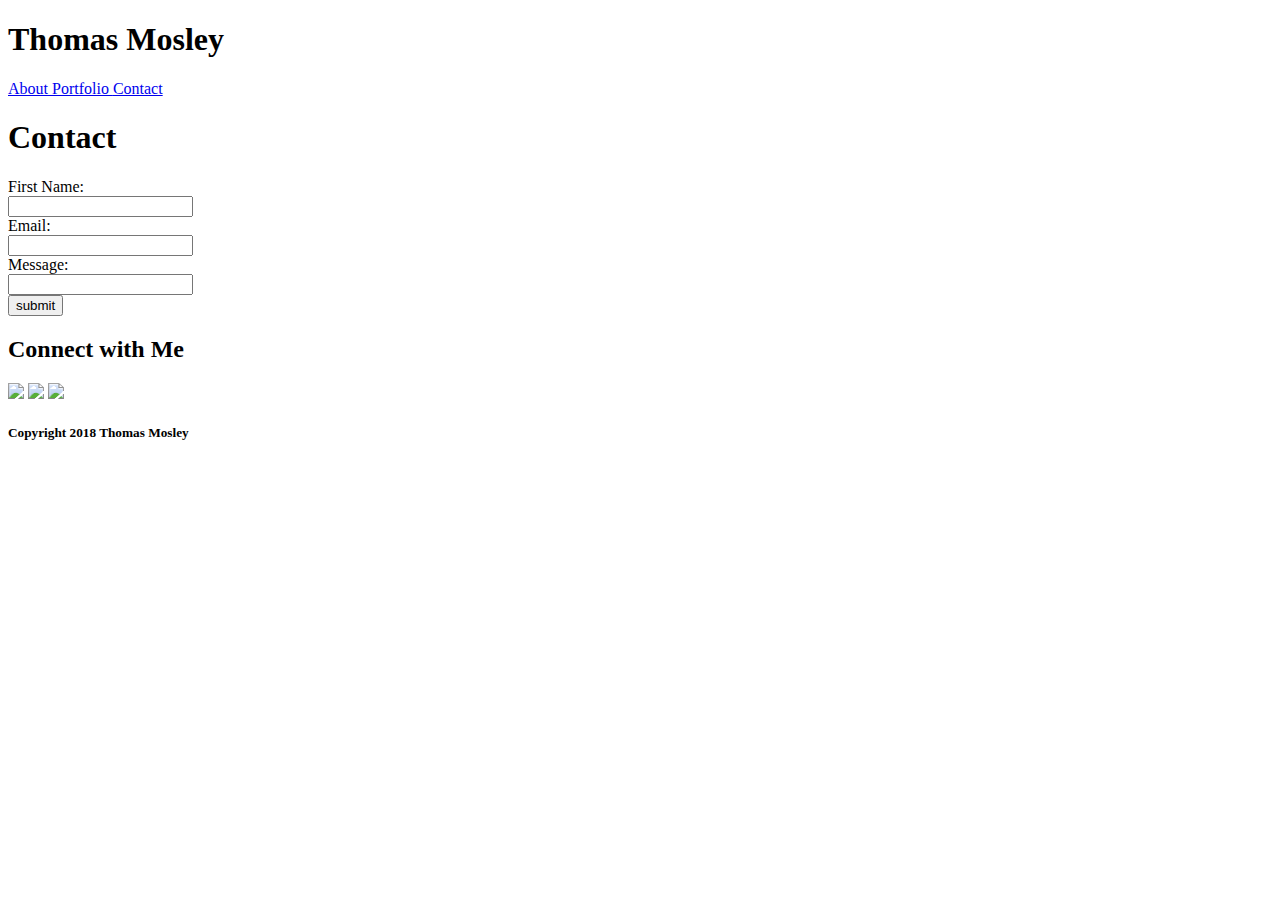
==== contact.html @ d0ff9fdb "starbucks work" ====
<!DOCTYPE html>
<html>

<head>
    <meta charset="utf-8" />
    <meta http-equiv="X-UA-Compatible" content="IE=edge">
    <title>Contact</title>
    <meta name="viewport" content="width=device-width, initial-scale=1">
    <link rel="stylesheet" type="text/css" media="screen" href="main.css" />
    <script src="main.js"></script>
</head>

<body>
    <header id="header">
        <h1 id="name">Thomas Mosley</h1>
        <a href="#"> About </a>
        <a href="#"> Portfolio </a>
        <a href="#"> Contact </a>
    </header>
    <div id="contact">
        <h1>Contact</h1>
        <div class="gray"></div>
        <form action="#">
            First Name:<br>
            <input type="text" name="Name">
            <br> Email:<br>
            <input type="text" name="email">
            <br> Message:<br>
            <input type="text" name="message">
            <br>
            <input type="submit" value="submit">
        </form>
        <div id="connect">
            <h2>Connect with Me</h2>
            <div class="line"></div>
            <a class="socialMedia" href="#"><img src="#"></a>
            <a class="socialMedia" href="#"><img src="#"></a>
            <a class="socialMedia" href="#"><img src="#"></a>
        </div>
        <footer id="footer">
            <h5>Copyright 2018 Thomas Mosley</h5>
        </footer>
    </div>
</body>

</html>
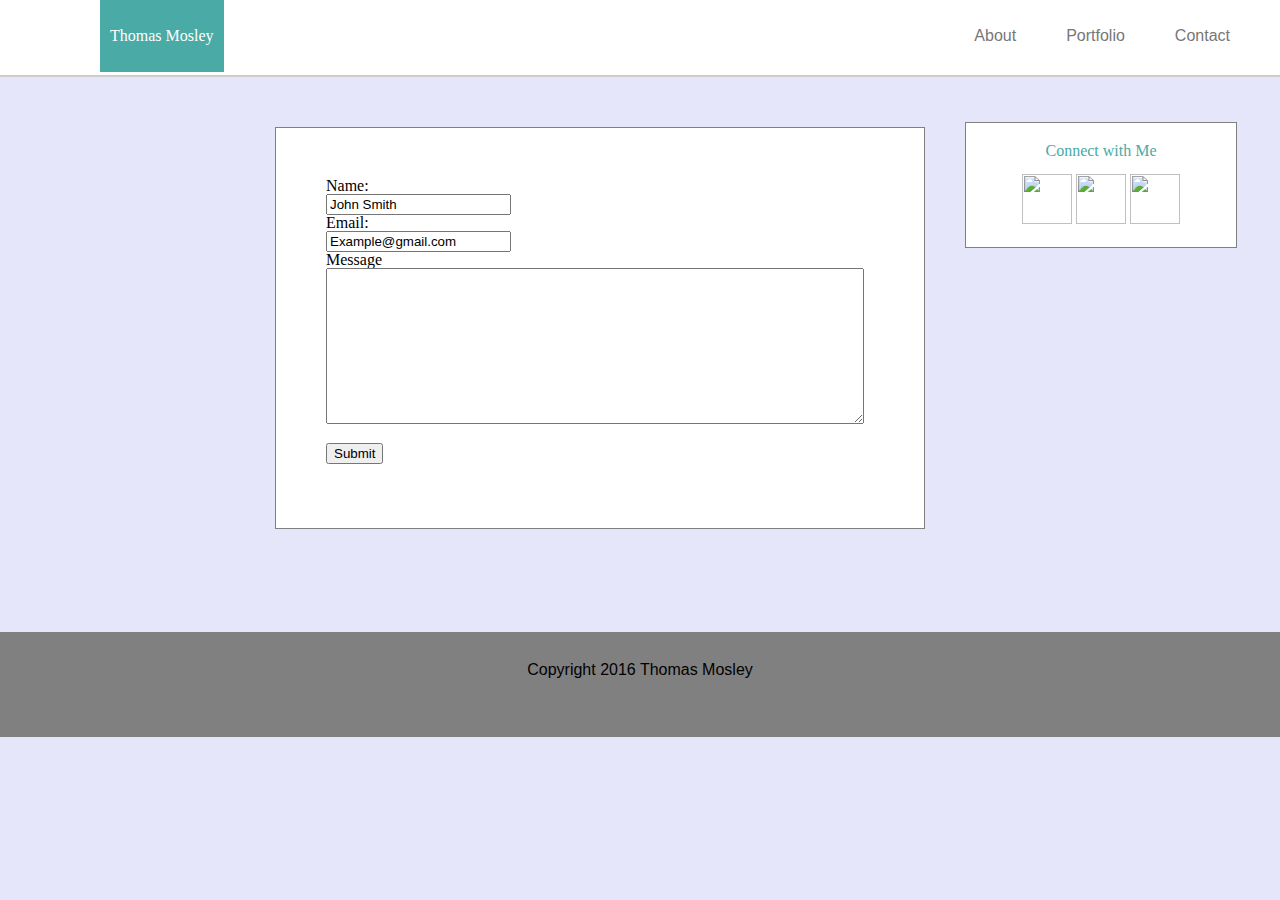
==== commit 46b3ff2b: "Cafe Brazil" ====
--- a/contact.html
+++ b/contact.html
@@ -6,41 +6,53 @@
     <meta http-equiv="X-UA-Compatible" content="IE=edge">
     <title>Contact</title>
     <meta name="viewport" content="width=device-width, initial-scale=1">
-    <link rel="stylesheet" type="text/css" media="screen" href="main.css" />
+    <link rel="stylesheet" href="assets\css\reset.css">
+    <link rel="stylesheet" type="text/css" media="screen" href="assets/css/portfolio.css" />
     <script src="main.js"></script>
 </head>
 
 <body>
     <header id="header">
         <h1 id="name">Thomas Mosley</h1>
+        <a href="#"> Contact</a>
+
+        <a href="#"> Portfolio </a>
+
         <a href="#"> About </a>
-        <a href="#"> Portfolio </a>
-        <a href="#"> Contact </a>
     </header>
-    <div id="contact">
-        <h1>Contact</h1>
-        <div class="gray"></div>
-        <form action="#">
-            First Name:<br>
-            <input type="text" name="Name">
-            <br> Email:<br>
-            <input type="text" name="email">
-            <br> Message:<br>
-            <input type="text" name="message">
-            <br>
-            <input type="submit" value="submit">
-        </form>
-        <div id="connect">
-            <h2>Connect with Me</h2>
-            <div class="line"></div>
-            <a class="socialMedia" href="#"><img src="#"></a>
-            <a class="socialMedia" href="#"><img src="#"></a>
-            <a class="socialMedia" href="#"><img src="#"></a>
+    <div id="EntireContentArea">
+        <div id="mainSectionContent">
+            <form id="form" action="#">
+                Name:<br>
+                <input type="text" name="firstname" value="John Smith">
+                <br> Email:<br>
+                <input type="text" name="lastname" value="Example@gmail.com">
+                <br> Message <br>
+                <textarea id="message" type="text" name="Message"></textarea>
+                <br><br>
+                <input type="submit" value="Submit">
+            </form>
         </div>
-        <footer id="footer">
-            <h5>Copyright 2018 Thomas Mosley</h5>
-        </footer>
+        <div id="sideBar">
+            <div id="connect">
+                <h2>Connect with Me</h2>
+                <div class="line"></div>
+                <a class="socialMedia" href="#">
+                    <img class="socialIcon" src="C:\Users\tm3\Documents\GitHub\Basic-Portfolio\assets\images\social-media_github_flat-rounded-square-white-on-black_512x512.png">
+                </a>
+                <a class="socialMedia" href="#">
+                    <img class="socialIcon" src="C:\Users\tm3\Documents\GitHub\Basic-Portfolio\assets\images\square-linkedin-512.png">
+                </a>
+                <a class="socialMedia" href="#">
+                    <img class="socialIcon" src="C:\Users\tm3\Documents\GitHub\Basic-Portfolio\assets\images\CE5lz.png">
+                </a>
+            </div>
+        </div>
     </div>
+    <footer id="footer">
+        <p>Copyright 2016 Thomas Mosley</p>
+    </footer>
 </body>
 
+
 </html>--- a/assets/css/portfolio.css
+++ b/assets/css/portfolio.css
@@ -0,0 +1,201 @@
+body {
+    background-color: lavender;
+    /* width: 960px; */
+    /* position: relative; */
+    /* text-align: center; */
+}
+
+#header {
+    background-color: #ffffff;
+    border-color: black;
+    margin: 0;
+    /* border-style: solid; */
+    width: 100%;
+    /* margin-bottom: 25px; */
+    /* padding: 10px; */
+    font-family: Georgia, 'Times New Roman', Times, serif;
+    height: 75px;
+    border-bottom: solid 2px #cccccc;
+}
+
+#name {
+    color: white;
+    background: #4aaaa5;
+    /* display: inline-block; */
+    margin-left: 100px;
+    margin-right: 500px;
+    margin-top: 0px;
+    padding-top: 28px;
+    padding-bottom: 28px;
+    padding-left: 10px;
+    padding-right: 10px;
+    /* height: 75px; */
+    float: left;
+    /* vertical-align: middle; */
+}
+
+p {
+    font-family: Arial, Helvetica, sans-serif;
+}
+
+#header a {
+    float: right;
+    display: inline;
+    margin-right: 50px;
+    font-family: Arial, Helvetica, sans-serif;
+    color: #777777;
+    text-decoration: none;
+    padding-top: 28px;
+}
+
+a {
+    text-decoration: none;
+}
+
+#EntireContentArea {
+    width: 960px;
+    display: inline-block;
+    /* background-color: red; */
+    align-content: center;
+    margin-left: 275px;
+}
+
+#mainSectionContent {
+    /* margin-right: 0px; */
+    /* margin-left: 50px; */
+    /* padding: 100px; */
+    width: 650px;
+    /* border: solid 2px black; */
+    float: left;
+    /* background-color: yellow; */
+    /* display: inline-block; */
+    text-align: justify;
+}
+
+#aboutMe {
+    /* width: 650px; */
+    background-color: white;
+    padding: 25px;
+    margin-top: 25px;
+    margin-bottom: 100px;
+    border: solid 1px black;
+}
+
+#aboutMe h1 {
+    color: #4aaaa5;
+    margin-left: 30px;
+    font-size: 35px;
+}
+
+hr {
+    width: 90%;
+    border-style: solid;
+    border-color: #666666;
+}
+
+#sideBar {
+    display: inline-block;
+    /* position: relative; */
+    float: right;
+    /* background-color: white; */
+    width: 270px;
+    /* margin-top: 50px; */
+    /* margin-bottom: 200px; */
+    /* margin-left: 40px; */
+    text-align: center;
+    margin-top: 35px;
+}
+
+#connect {
+    background: #ffffff;
+    width: 270px;
+    padding: 20px 0px 20px 0px;
+    border: solid gray 1px;
+    /* float: right; */
+    position: relative;
+    /* position: top; */
+    /* position: right; */
+    /* margin-bottom: 100px; */
+    top: 0%;
+    right: 0;
+    margin-top: 10px;
+}
+
+#connect h2 {
+    color: #4aaaa5;
+    margin-bottom: 15px;
+}
+
+#connect .socialIcon {
+    height: 50px;
+    width: 50px;
+    /* border-style: solid; */
+    border-width: 2px;
+    /* border-color: black; */
+    align-items: center;
+}
+
+#myPhoto {
+    float: left;
+    height: 30%;
+    width: 30%;
+    margin: 15px 20px 15px 15px;
+    border-style: solid;
+    border-color: black;
+    border-width: 2px;
+    /* display: inline; */
+}
+
+#footer {
+    background-color: gray;
+    text-align: center;
+    height: 75px;
+    padding-top: 30px;
+    /* position: bottom; */
+}
+
+#footer h5 {
+    margin: auto 0px;
+}
+
+#form {
+    background-color: white;
+    height: 300px;
+}
+
+#portfolio {
+    background-color: white;
+    width: 650px;
+    padding-top: 50px;
+    padding-left: 20px;
+    padding-right: 20px;
+    margin-top: 50px;
+    margin-bottom: 100px;
+    margin-right: 275px;
+    border: solid 1px gray;
+}
+
+#portfolio img {
+    height: 250px;
+    width: 250px;
+    /* position: absolute; */
+    /* display: inline-block; */
+}
+
+.icon {
+    /* float: left; */
+    /* padding: 10px; */
+    display: inline-block;
+}
+
+#form {
+    margin-top: 50px;
+    border: solid 1px gray;
+    margin-bottom: 100px;
+    padding: 50px;
+}
+
+#message {
+    height: 150px;
+    width: 97%;
+}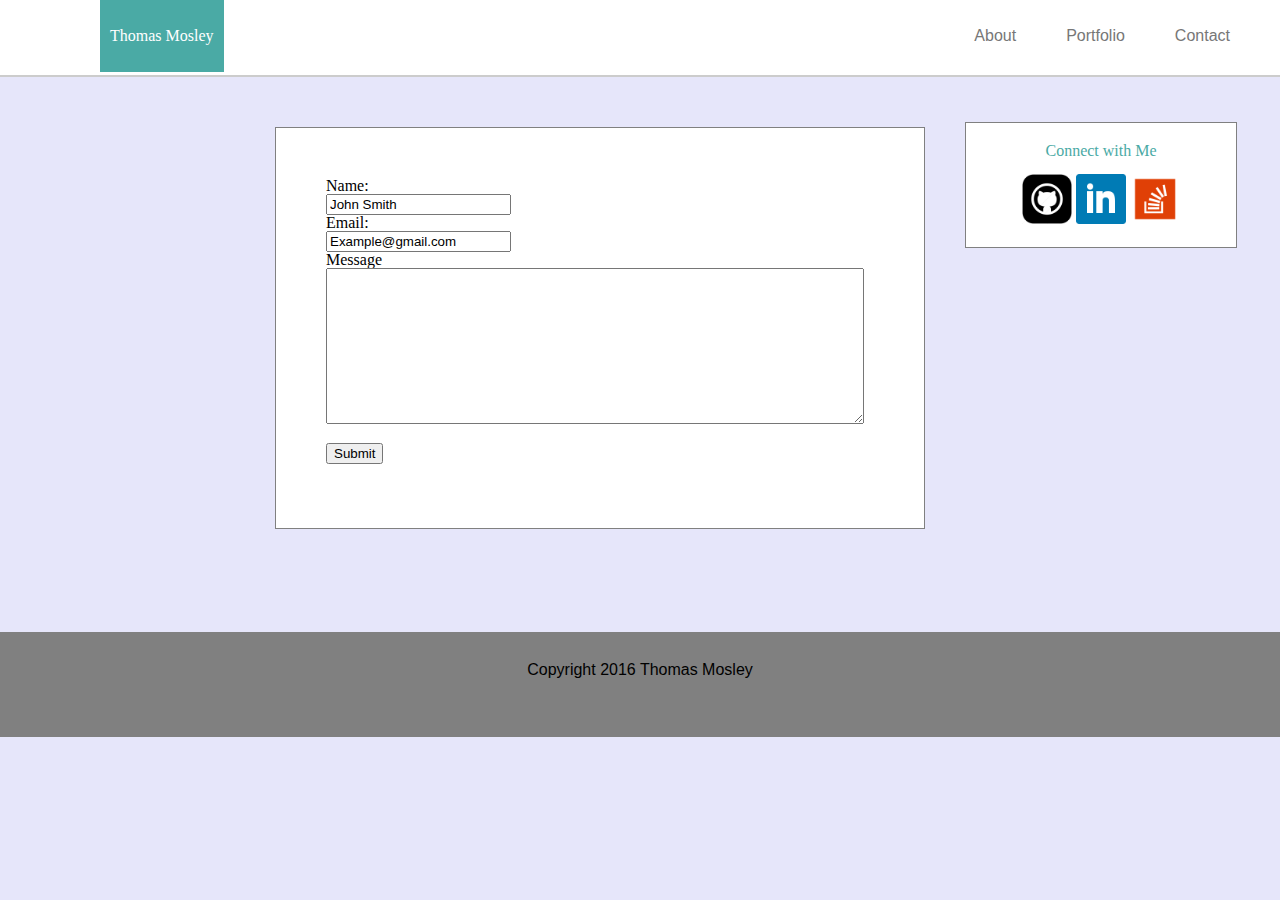
==== commit 27c7c4f5: "Made corrections pointed out by TA" ====
--- a/contact.html
+++ b/contact.html
@@ -14,11 +14,11 @@
 <body>
     <header id="header">
         <h1 id="name">Thomas Mosley</h1>
-        <a href="#"> Contact</a>
+        <a href="contact.html"> Contact</a>
 
-        <a href="#"> Portfolio </a>
+        <a href="portfolio.html"> Portfolio </a>
 
-        <a href="#"> About </a>
+        <a href="aboutMe.html"> About </a>
     </header>
     <div id="EntireContentArea">
         <div id="mainSectionContent">
@@ -38,13 +38,13 @@
                 <h2>Connect with Me</h2>
                 <div class="line"></div>
                 <a class="socialMedia" href="#">
-                    <img class="socialIcon" src="C:\Users\tm3\Documents\GitHub\Basic-Portfolio\assets\images\social-media_github_flat-rounded-square-white-on-black_512x512.png">
+                    <img class="socialIcon" src="assets\images\social-media_github_flat-rounded-square-white-on-black_512x512.png">
                 </a>
                 <a class="socialMedia" href="#">
-                    <img class="socialIcon" src="C:\Users\tm3\Documents\GitHub\Basic-Portfolio\assets\images\square-linkedin-512.png">
+                    <img class="socialIcon" src="assets\images\square-linkedin-512.png">
                 </a>
                 <a class="socialMedia" href="#">
-                    <img class="socialIcon" src="C:\Users\tm3\Documents\GitHub\Basic-Portfolio\assets\images\CE5lz.png">
+                    <img class="socialIcon" src="assets\images\CE5lz.png">
                 </a>
             </div>
         </div>
